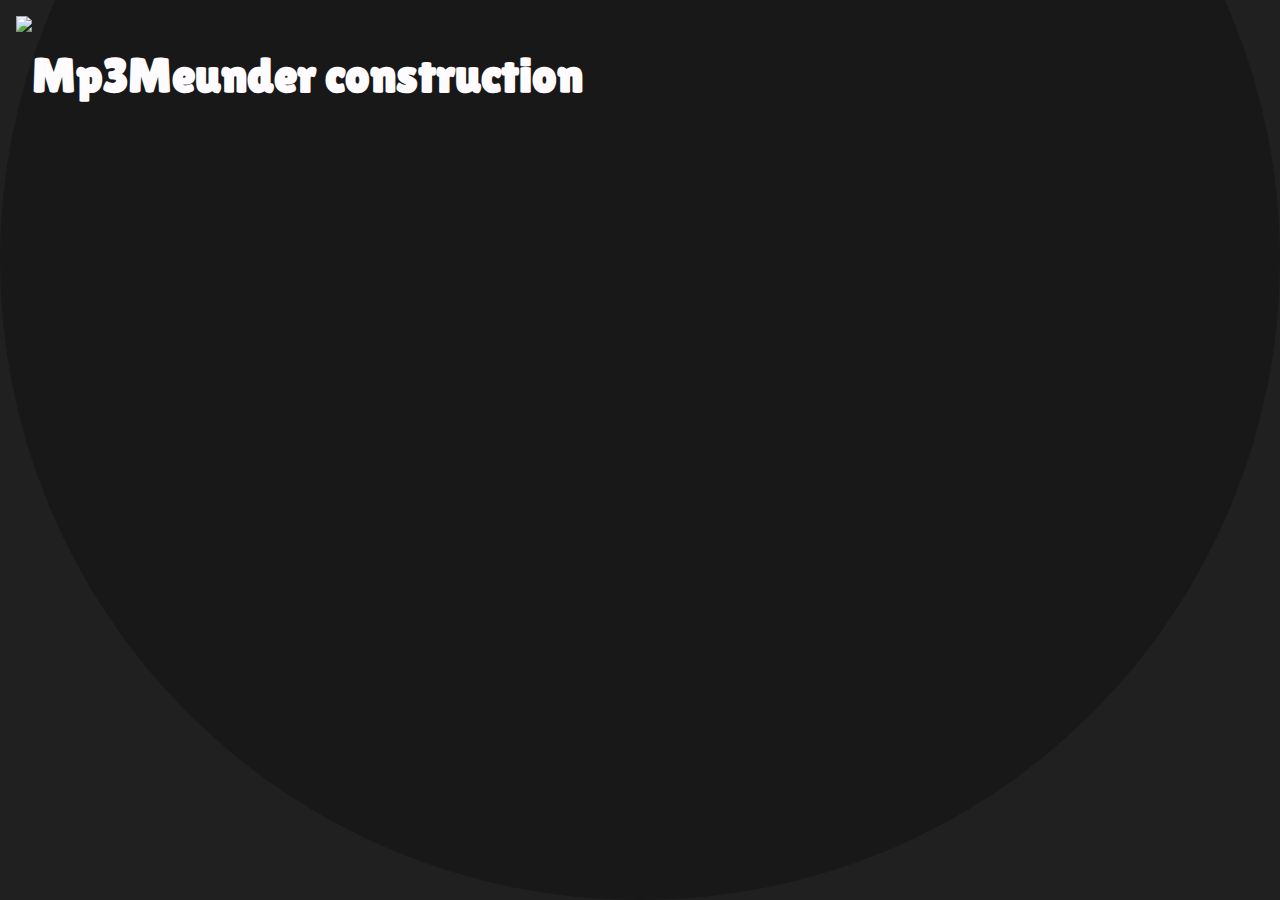
==== support.html @ 9521051b "V2" ====
<!DOCTYPE html>
<html lang="en">
<head>
    <meta charset="UTF-8">
    <meta name="viewport" content="width=device-width, initial-scale=1.0">
    <!--title-->
    <title>Support</title>
    <!--style-->
    <link rel="stylesheet" href="style/style1.css">
    <!--fonts-->
    <link href="https://fonts.googleapis.com/css2?family=Kanit:ital,wght@0,100;0,200;0,300;0,400;0,500;0,600;0,700;0,800;0,900;1,100;1,200;1,300;1,400;1,500;1,600;1,700;1,800;1,900&family=Kosugi+Maru&family=Lilita+One&display=swap" rel="stylesheet">
</head>
<body style="margin: 0%;">
    <!--circle background-->
    <img style="width: 100%; margin: 0%; position: absolute; bottom: 0; z-index: -1;" src="assets/circle1.svg" alt="">
    
    <!--top bar-->
    <div class="TopBar">
        <div style="margin: 1em;">
            <img style="float: left; height: 4em;" src="assets/logo1.png">
            <h1 class="FontStyle1" style="float: left;">Mp3Me</h1>
        </div>
    </div>

    <h1 class="FontStyle1" style="float: left;">under construction</h1>

    <!--js-->
    <script src="scripts/script1.js"></script>
</body>
</html>
---- style/style1.css ----
/*Fonts:
Lilita One
Kosugi Maru
Kanit
*/

:root {
    background-color: var(--BackgroundC1);

    /*Color*/
    --Color1: #2d2d2a;
    --Color2: #fffcff; 
    --Color3: #ef6351;
    --BackgroundC1: #202020;
    --BackgroundC2: #181818;
    --BackgroundC3: #0c0c0c;
    --LinkColor1: #ff624e;
    --LinkColor2: #ff4e4e;
    --LinkColor3: #f1371e;
    --LinkColor4: #ff1e00;

    /*font family*/
    --FFamily1: "Kanit";
    --FFamily2: "Kosugi Maru";
    --FFamily3: "Lilita One";
    --FFamilyBackup: sans-serif;
}

/*ids*/
#TopBar {
    position: sticky;
    top: 1em;

    margin: 1em;
    height: 7em;
    padding: 1em;
    padding-bottom: 0;

    overflow:hidden;

    z-index: 1;
}

#PlayerBar {
    position: fixed;
    bottom: 0;

    margin: 1em;
    height: 6em;
    width: calc(100% - 56px);
    padding: 0.5em;
    padding-bottom: 0;

    overflow:hidden;

    z-index: 1;
}

/*Classes*/

.Progressbar1 {
    border-radius: 1.5em;
    border: 0;


    background-color: var(--Color1);
}

progress::-moz-progress-bar {
    background: var(--Color3);
  }


.Container1 {
    background-color: var(--BackgroundC3);
    border-radius: 1.5em;
    border: 0.25em;
    border-color: var(--Color3);
    border-style: solid;
}

.FontStyle1 {
    color: var(--Color2);
    font-family: var(--FFamily3), var(--FFamilyBackup);
    font-size:3em;
}

.FontStyle2 {
    position: relative;

    color: var(--Color2);
    font-family: var(--FFamily2), var(--FFamilyBackup);
    font-size:2em;
}

.ImgButton {
    background-color: transparent;
    border: 0;
    border-color: transparent;
}

.ATopBar1 {
    font-family: var(--FFamily2);
    font-size: 2em;
    text-decoration: none;
    margin: 0.65em;
}

.ATopBar1:link {
    color: var(--LinkColor1);
}

.ATopBar1:visited {
    color: var(--LinkColor2);
} 

.ATopBar1:hover {
    color: var(--LinkColor3);
}

.ATopBar1:active {
    color: var(--LinkColor4);
}
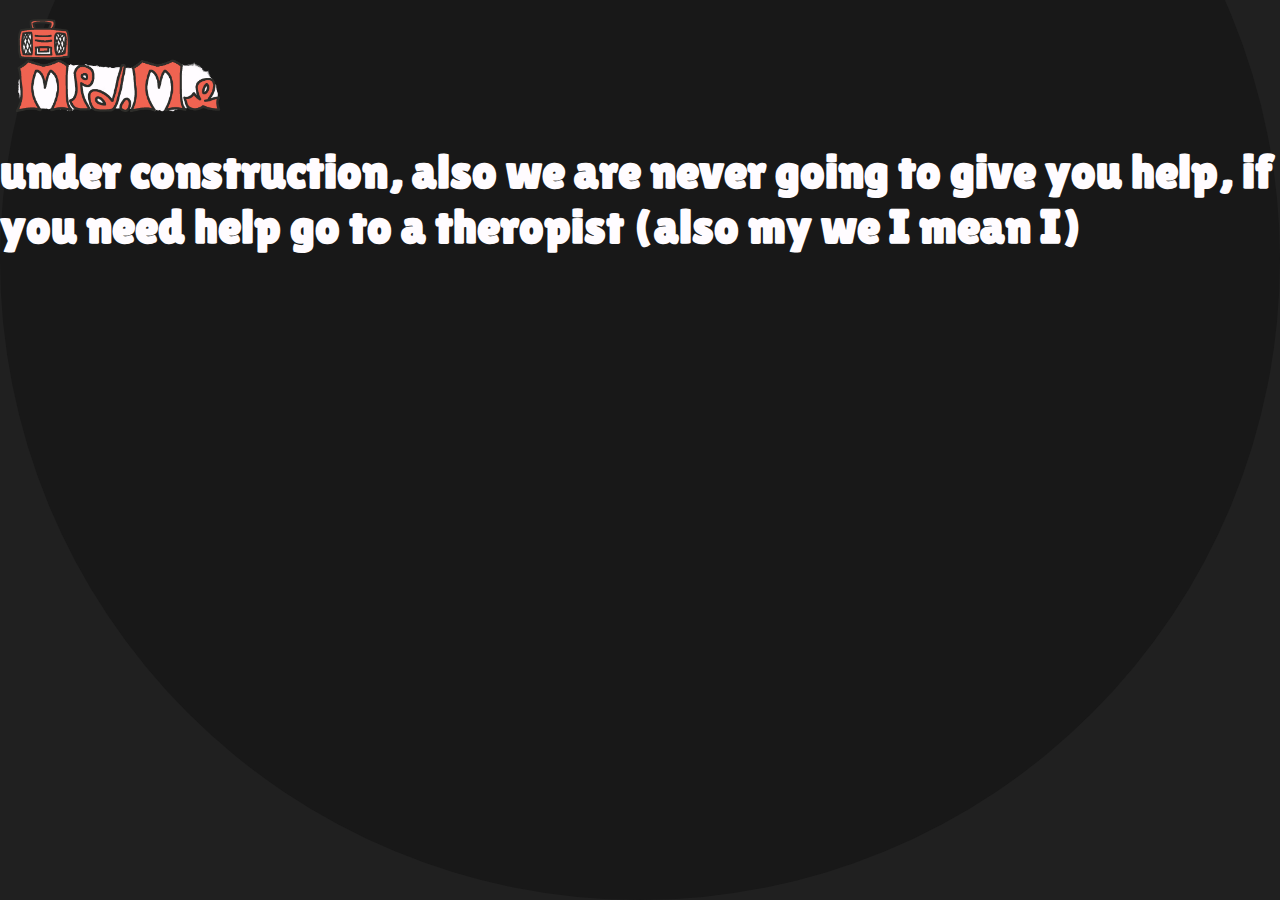
==== commit 4618bd82: "Version good enougth" ====
--- a/support.html
+++ b/support.html
@@ -17,12 +17,11 @@
     <!--top bar-->
     <div class="TopBar">
         <div style="margin: 1em;">
-            <img style="float: left; height: 4em;" src="assets/logo1.png">
-            <h1 class="FontStyle1" style="float: left;">Mp3Me</h1>
+            <a href="index.html"><img style="float: left; height: 6em; transform: translate(0,0.3m)" src="assets/Logo V2.png"></a>
         </div>
     </div>
 
-    <h1 class="FontStyle1" style="float: left;">under construction</h1>
+    <h1 class="FontStyle1" style="float: left;">under construction, also we are never going to give you help, if you need help go to a theropist (also my we I mean I)</h1>
 
     <!--js-->
     <script src="scripts/script1.js"></script>
--- a/style/style1.css
+++ b/style/style1.css
@@ -56,17 +56,69 @@
     z-index: 1;
 }
 
+#SongList {
+    margin: 1em;
+}
+
+#Song {
+    margin: 0.5em;
+    height: 5em;
+    padding: 0.5em;
+    overflow: auto;
+}
+
 /*Classes*/
+
+.ButtonStyle1 {
+    padding: 0.5em;
+    color: var(--Color2);
+    font-family: var(--FFamily2), var(--FFamilyBackup);
+    font-size:2em;
+    background-color: var(--BackgroundC3);
+    border-radius: 1.5em;
+    border: 0.25em;
+    border-color: var(--Color3);
+    border-style: solid;
+    margin-right: 0.25em;
+    margin-left: 0.25em;
+}
+
+.ButtonStyle1:hover {
+    padding: 0.5em;
+    color: var(--Color2);
+    font-family: var(--FFamily2), var(--FFamilyBackup);
+    font-size:2em;
+    background-color: var(--BackgroundC3);
+    border-radius: 1.5em;
+    border: 0.25em;
+    border-color: var(--LinkColor2);
+    border-style: solid;
+}
+
+.ButtonStyle1:active {
+    padding: 0.5em;
+    color: var(--Color2);
+    font-family: var(--FFamily2), var(--FFamilyBackup);
+    font-size:2em;
+    background-color: var(--BackgroundC3);
+    border-radius: 1.5em;
+    border: 0.25em;
+    border-color: var(--LinkColor4);
+    border-style: solid;
+}
 
 .Progressbar1 {
     border-radius: 1.5em;
     border: 0;
 
-
     background-color: var(--Color1);
 }
 
-progress::-moz-progress-bar {
+.Progressbar1::-webkit-progress-value{
+    background: var(--Color3);
+}
+
+.Progressbar1::-moz-progress-bar {
     background: var(--Color3);
   }
 
